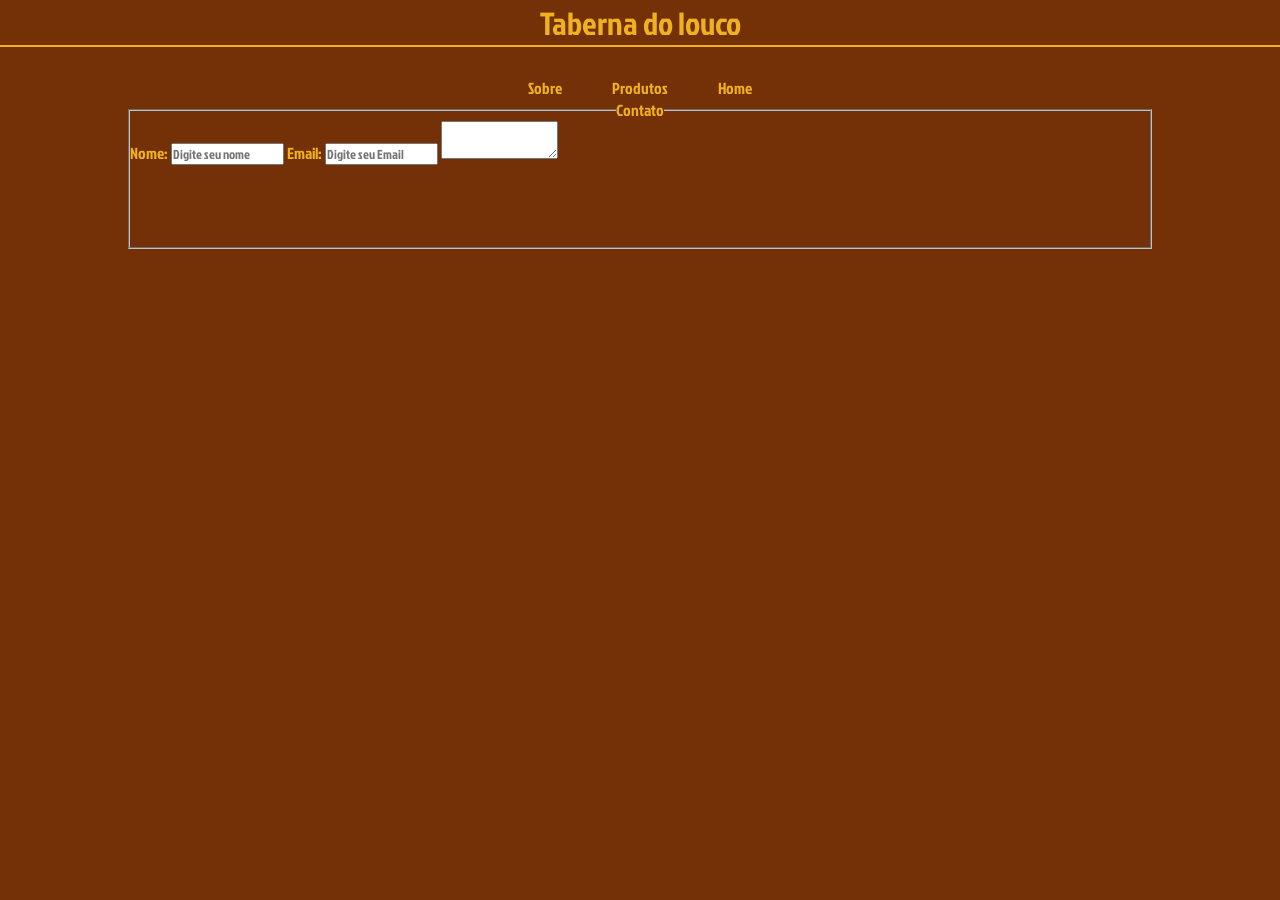
==== contato.html @ e970a720 "Primeira parte do site do trabalho do professor luiz" ====
<!doctype html>
<html lang="pt-br">
  <head>
    <meta charset="UTF-8" />
    <meta name="viewport" content="width=device-width, initial-scale=1.0" />
    <title>Taberna do louco</title>
    <link rel="stylesheet" href="global.css" />
    <link rel="stylesheet" href="contato.css" />
  </head>
  <body>
    <header><h1>Taberna do louco</h1></header>
    <hr />
    <main>
      <div id="links">
        <a href="sobre.html">Sobre</a>
        <a href="produtos.html">Produtos</a>
        <a href="home.html">Home</a>
      </div>
      <fieldset>
        <legend>Contato</legend>
        <form action="">
          <label for="name">Nome:</label>
          <input
            type="text"
            id="name"
            name="name"
            placeholder="Digite seu nome"
          />
          <label for="email">Email:</label>
          <input
            type="text"
            id="email"
            name="email"
            placeholder="Digite seu Email"
          />
          <textarea name="mensagem" id="mensagem"></textarea>
        </form>
      </fieldset>
    </main>
  </body>
</html>
---- global.css ----
@import url("https://fonts.googleapis.com/css2?family=Fjalla+One&family=Jockey+One&display=swap");
* {
  margin: 0;
  padding: 0;
  box-sizing: border-box;
  font-family: "Jockey One", sans-serif;
  font-weight: 400;
  font-style: normal;
}
---- contato.css ----
h1 {
  text-align: center;
  color: #efb11f;
}
hr {
  border: 1px solid #efb11f;
}

body,
main {
  background-color: #743007;
  height: 100%;
  width: 100%;
}

#links,
a {
  display: flex;
  justify-content: center;
  gap: 50px;
  color: #efb11f;
  text-decoration: none;
  padding-top: 15px;
}

fieldset {
  height: 150px;
  width: 80%;
  margin: auto;
}

legend {
  color: #efb11f;
  text-align: center;
}
form {
  color: #efb11f;
}
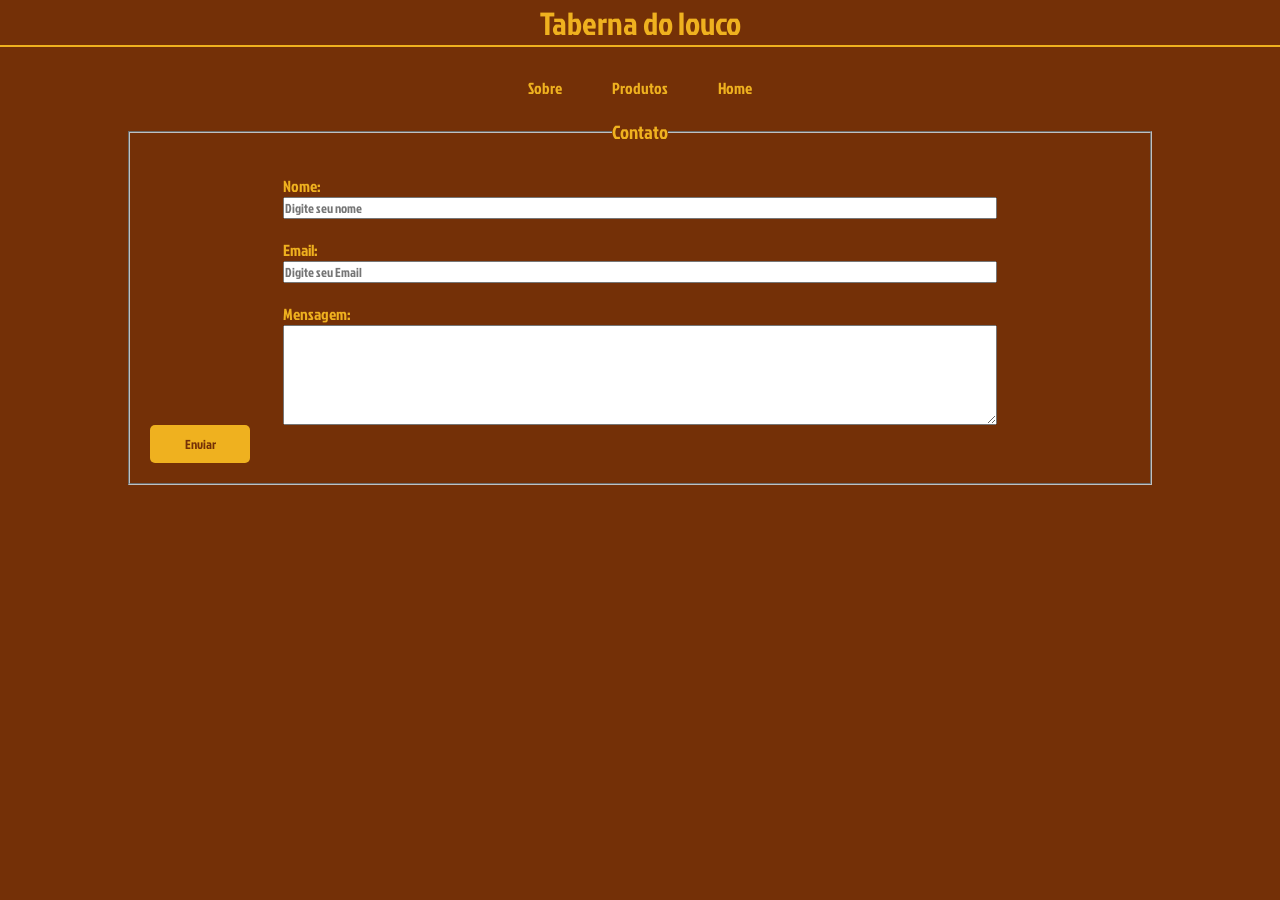
==== commit 1a1c2031: "alterações no home e finalização do contato!" ====
--- a/contato.html
+++ b/contato.html
@@ -17,24 +17,28 @@
         <a href="home.html">Home</a>
       </div>
       <fieldset>
-        <legend>Contato</legend>
-        <form action="">
-          <label for="name">Nome:</label>
-          <input
-            type="text"
-            id="name"
-            name="name"
-            placeholder="Digite seu nome"
-          />
-          <label for="email">Email:</label>
-          <input
-            type="text"
-            id="email"
-            name="email"
-            placeholder="Digite seu Email"
-          />
-          <textarea name="mensagem" id="mensagem"></textarea>
-        </form>
+        <legend><h3>Contato</h3></legend>
+        <div id="forms">
+          <form action="">
+            <label for="name">Nome:</label>
+            <input
+              type="text"
+              id="name"
+              name="name"
+              placeholder="Digite seu nome"
+            />
+            <label for="email">Email:</label>
+            <input
+              type="text"
+              id="email"
+              name="email"
+              placeholder="Digite seu Email"
+            />
+            <label for="mensagem">Mensagem:</label>
+            <textarea name="mensagem" id="mensagem"></textarea>
+          </form>
+          <button type="reset">Enviar</button>
+        </div>
       </fieldset>
     </main>
   </body>
--- a/contato.css
+++ b/contato.css
@@ -24,9 +24,11 @@
 }
 
 fieldset {
-  height: 150px;
+  height: auto;
   width: 80%;
   margin: auto;
+  padding-top: 10px;
+  margin-top: 20px;
 }
 
 legend {
@@ -35,4 +37,36 @@
 }
 form {
   color: #efb11f;
+  display: flex;
+  flex-direction: column;
+  align-items: center;
+
+  width: 100%;
 }
+
+input {
+  width: 70%;
+  display: flex;
+}
+label {
+  display: flex;
+  justify-content: flex-start;
+  width: 70%;
+  padding-top: 20px;
+}
+textarea {
+  width: 70%;
+  height: 100px;
+}
+
+button {
+  width: 100px;
+  padding: 10px;
+  background-color: #efb11f;
+  color: #743007;
+  border: none;
+  border-radius: 5px;
+  cursor: pointer;
+  margin-left: 20px;
+  margin-bottom: 20px;
+}
